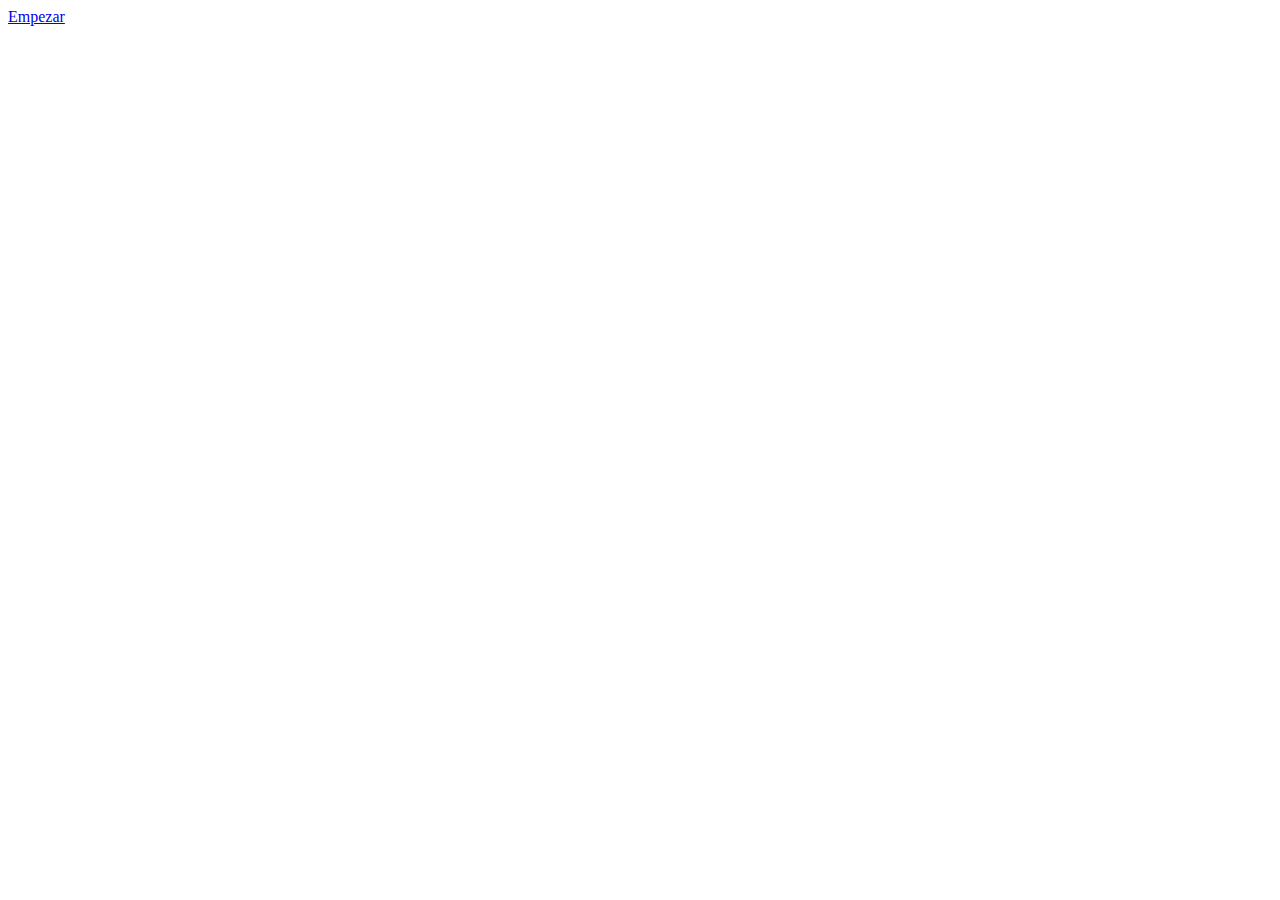
==== index.html @ 939c969f "Add files via upload" ====
<!DOCTYPE html>
<html lang="en">
<head>
    <meta charset="UTF-8">
    <meta name="viewport" content="width=device-width, initial-scale=1.0">
    <title>Despertarse...</title>
<!--  relacionar archivo index.html con el archivo estilos.css -->
    <link rel="stylesheet" href="estilosindex.css">
<!--  colocar una imagen en la esquina izquierda de la pestaña -->
    <link rel="icon" type="img/gatito" href="img/iconoIndex.png" >
</head>


<body>
    
<a class="btn" href="/interactivo.html">Empezar</a>

</body>
</html>
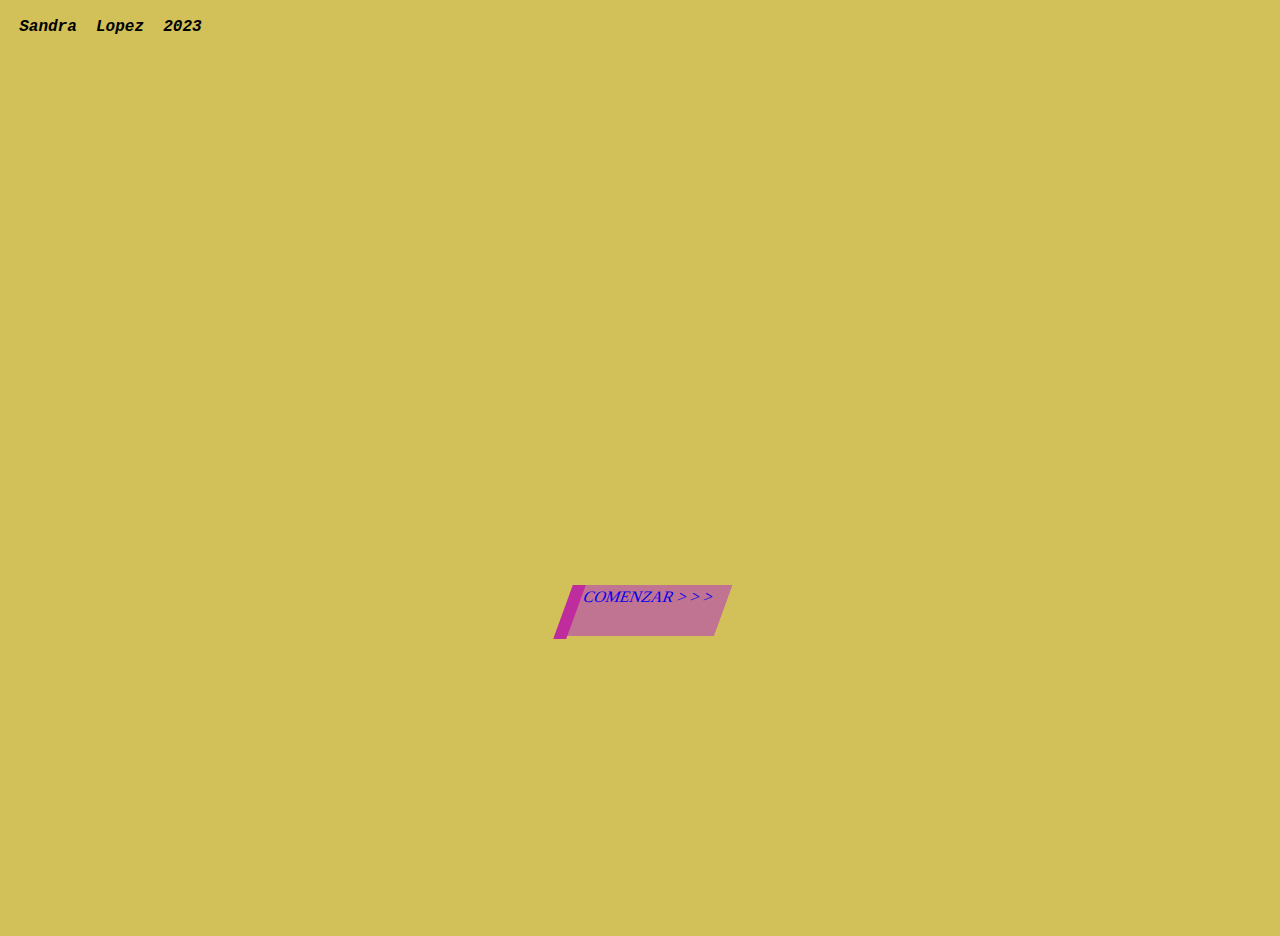
==== commit eed24f17: "Add files via upload" ====
--- a/index.html
+++ b/index.html
@@ -8,12 +8,27 @@
     <link rel="stylesheet" href="estilosindex.css">
 <!--  colocar una imagen en la esquina izquierda de la pestaña -->
     <link rel="icon" type="img/gatito" href="img/iconoIndex.png" >
-</head>
+</head> 
+
+<body>
+
+<div class="container">
+    <p>
+        <b><i></br><pre>  Sandra  Lopez  2023</pre> </i></b></a>
+   </p>
 
 
-<body>
+<div class="gif-inicio"  id="gif-inicio">
     
-<a class="btn" href="/interactivo.html">Empezar</a>
+<!--  el enlace y el boton deben estar dentro del div del gif 
+porque si no le van a robar espacio al gif.
+
+En estas partes no trabajaré con botones, trabajaré directamente los enlaces.-->
+    <a  href="/interactivo.html"   class="btn-index" ></a>
+
+  
+</div>
+</div>
 
 </body>
 </html>--- a/estilosindex.css
+++ b/estilosindex.css
@@ -0,0 +1,83 @@
+ 
+* {
+    margin: 0;
+    padding: 0;
+    font-family: 'Courier New', Courier, monospace;
+   
+}
+
+body{
+    background-color: rgb(209, 193, 88);
+    background-image: url("img/fondo1.gif");
+    height: 100vh;  /*alto de todo el body*/
+   /* display: flex;  Hace flexible el tamaño de los elementos, para que se acomoden todas a un 
+    mismo nivel osea que dejaría todas las cartas a una misma altura, aunque les achica el tamaño*/
+    /* alinea a sus hijos sobre el eje vertical, en este caso los hijos son los div*/
+    /*justify-content: center;  justifica a los hijos en el eje horizontal, y por este
+    motivo voy a tener que colocar el mismo width que eliga, para todas las class padre*/
+    /* align-items: center; centra a los hijos en el eje vertical*/
+    /* background-image: url(img/images33.gif); lo mejor es llamar desde
+    aqui a la imagen para utilizarla de fondo*/
+    background-repeat: no-repeat;
+    background-position: center center;
+    background-size: contain;/* hace que la imagen de fondo quede totalmente visible, 
+    sin importar si tapa o no todo lo debajo*/
+    /*background-size: cover;  hace que la imagen de fondo tape totalmente lo que este debajo,
+    sin importar si para ello la imagen de fondo pierde visibilidad completa*/
+}
+
+ 
+.gif-inicio {
+ height: 100vh;
+ background-size: contain;
+}
+
+
+/* --------*/
+/* --------- BOTON ENLACE A interactivo.html  ---------------------------------------------------*/
+
+.btn-index {
+    transition: all 0.6s ease;
+    z-index: 1;
+}
+
+.btn-index::after{
+    content: " ";
+    position: absolute;
+    width: 1%;
+    height: 6%;
+    left: 44%;
+    top: 65%;
+    background-color: rgb(191, 44, 157);
+    transform: skew(-20deg, 0deg);
+    transition: all 0.4s ease;
+}
+
+
+.btn-index::before{
+    content: "COMENZAR > > >";
+    font-family: cursive;
+    position: absolute;
+    width: 11%;
+    height: 5%;
+    left: 45%;
+    top: 65%;
+    transform: skew(-20deg, 0deg);
+    border: 3px solid #c17491;
+    background-color: #c17491;
+    transition: all 0.4s ease;
+     
+}
+
+.btn-index:hover::after{
+    background-color: aqua; 
+    transform: skew(-20deg, 0deg) translateX(155px);
+}
+
+.btn-index:hover::before{
+    background-color: aqua; 
+    border: 3px solid  aqua;
+    transform: skew(-20deg, 0deg) scale(1.1);
+}
+
+     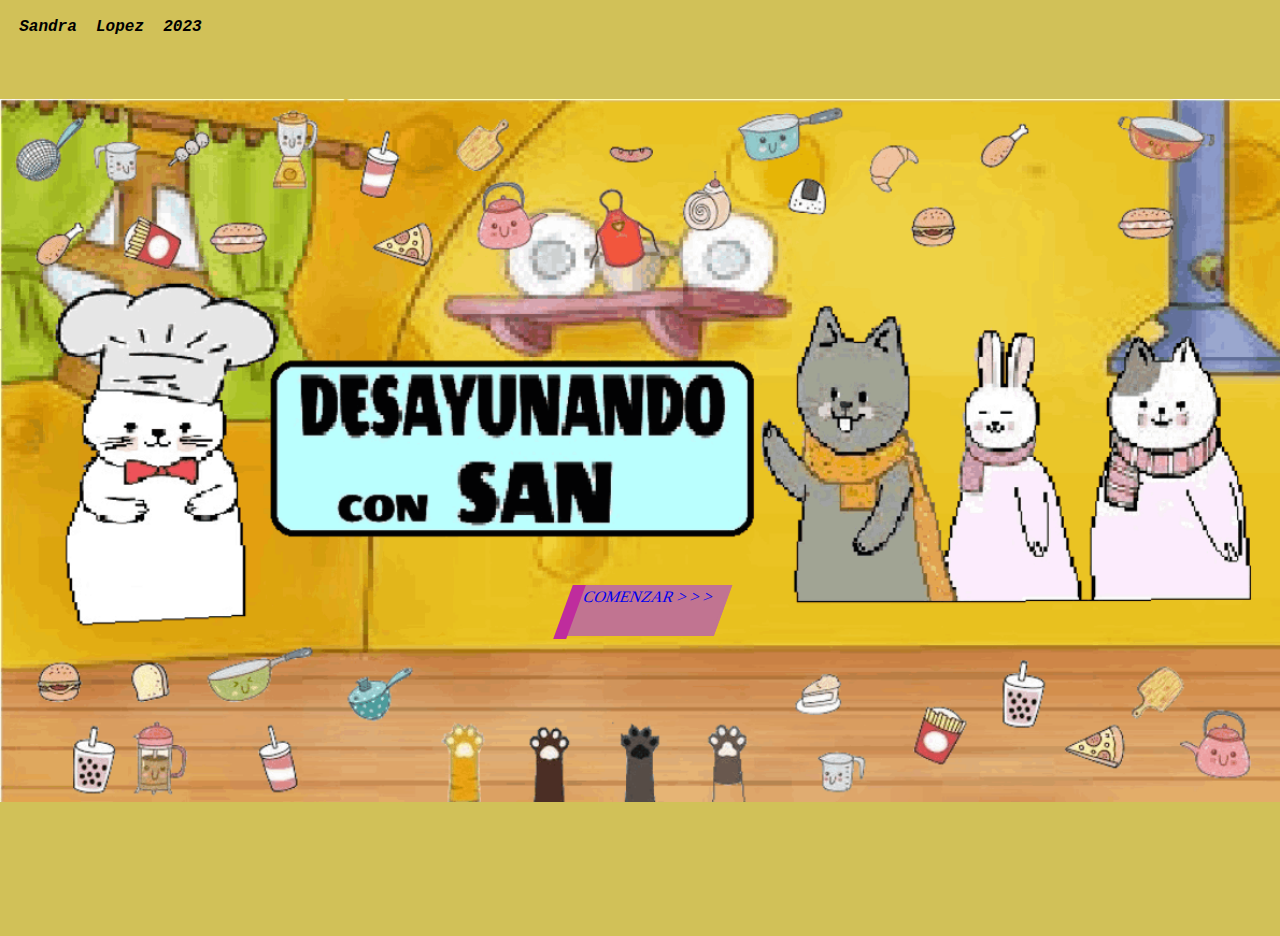
==== commit a2da5157: "Update index.html" ====
--- a/index.html
+++ b/index.html
@@ -24,11 +24,11 @@
 porque si no le van a robar espacio al gif.
 
 En estas partes no trabajaré con botones, trabajaré directamente los enlaces.-->
-    <a  href="/interactivo.html"   class="btn-index" ></a>
+    <a  href="/DesayunandoConSan/interactivo.html"   class="btn-index" ></a>
 
   
 </div>
 </div>
 
 </body>
-</html>+</html>
